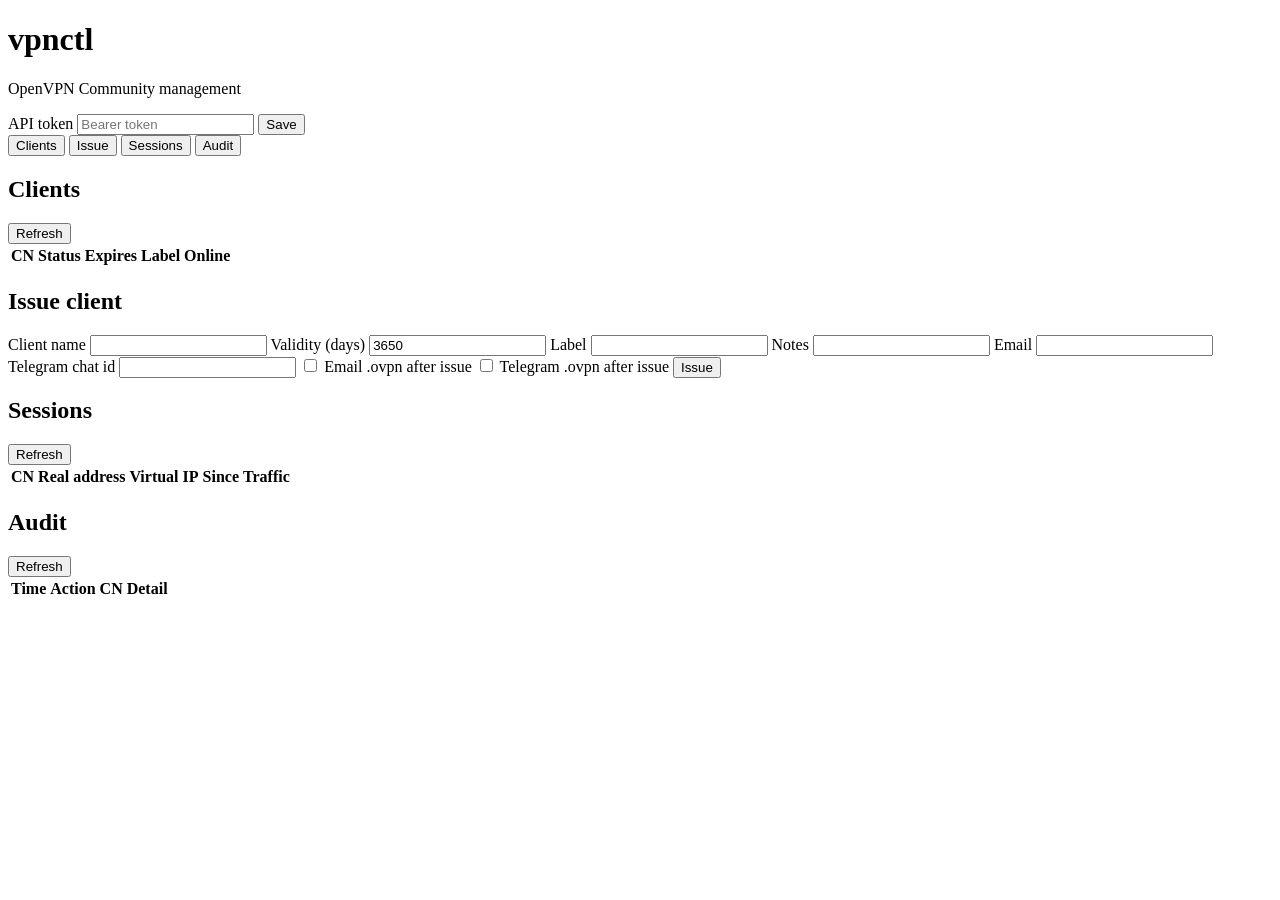
==== src/vpnctl/web/index.html @ bdf6a51d "Add public vpnctl MVP: API, UI, PKI adapter, and install docs. Skeleton management layer for angrist" ====
<!DOCTYPE html>
<html lang="en">
<head>
  <meta charset="utf-8" />
  <meta name="viewport" content="width=device-width, initial-scale=1" />
  <title>vpnctl</title>
  <link rel="stylesheet" href="/static/styles.css" />
</head>
<body>
  <header class="top">
    <div class="brand">
      <h1>vpnctl</h1>
      <p class="tag">OpenVPN Community management</p>
    </div>
    <div class="token-box">
      <label for="token">API token</label>
      <input id="token" type="password" autocomplete="off" placeholder="Bearer token" />
      <button type="button" id="save-token">Save</button>
    </div>
  </header>

  <nav class="tabs" role="tablist">
    <button type="button" class="tab active" data-tab="clients">Clients</button>
    <button type="button" class="tab" data-tab="issue">Issue</button>
    <button type="button" class="tab" data-tab="sessions">Sessions</button>
    <button type="button" class="tab" data-tab="audit">Audit</button>
  </nav>

  <main>
    <p id="status" class="status" hidden></p>

    <section id="panel-clients" class="panel active">
      <div class="panel-head">
        <h2>Clients</h2>
        <button type="button" id="refresh-clients">Refresh</button>
      </div>
      <div id="expiry-banner" class="banner" hidden></div>
      <div class="table-wrap">
        <table>
          <thead>
            <tr>
              <th>CN</th>
              <th>Status</th>
              <th>Expires</th>
              <th>Label</th>
              <th>Online</th>
              <th></th>
            </tr>
          </thead>
          <tbody id="clients-body"></tbody>
        </table>
      </div>
    </section>

    <section id="panel-issue" class="panel">
      <div class="panel-head"><h2>Issue client</h2></div>
      <form id="issue-form" class="form">
        <label>Client name <input name="cn" required pattern="[A-Za-z0-9_-]{1,64}" /></label>
        <label>Validity (days) <input name="days" type="number" value="3650" min="1" /></label>
        <label>Label <input name="label" /></label>
        <label>Notes <input name="notes" /></label>
        <label>Email <input name="email" type="email" /></label>
        <label>Telegram chat id <input name="telegram_chat_id" /></label>
        <label class="check"><input name="deliver_email" type="checkbox" /> Email .ovpn after issue</label>
        <label class="check"><input name="deliver_telegram" type="checkbox" /> Telegram .ovpn after issue</label>
        <button type="submit">Issue</button>
      </form>
    </section>

    <section id="panel-sessions" class="panel">
      <div class="panel-head">
        <h2>Sessions</h2>
        <button type="button" id="refresh-sessions">Refresh</button>
      </div>
      <div class="table-wrap">
        <table>
          <thead>
            <tr>
              <th>CN</th>
              <th>Real address</th>
              <th>Virtual IP</th>
              <th>Since</th>
              <th>Traffic</th>
              <th></th>
            </tr>
          </thead>
          <tbody id="sessions-body"></tbody>
        </table>
      </div>
    </section>

    <section id="panel-audit" class="panel">
      <div class="panel-head">
        <h2>Audit</h2>
        <button type="button" id="refresh-audit">Refresh</button>
      </div>
      <div class="table-wrap">
        <table>
          <thead>
            <tr>
              <th>Time</th>
              <th>Action</th>
              <th>CN</th>
              <th>Detail</th>
            </tr>
          </thead>
          <tbody id="audit-body"></tbody>
        </table>
      </div>
    </section>
  </main>

  <script src="/static/app.js"></script>
</body>
</html>
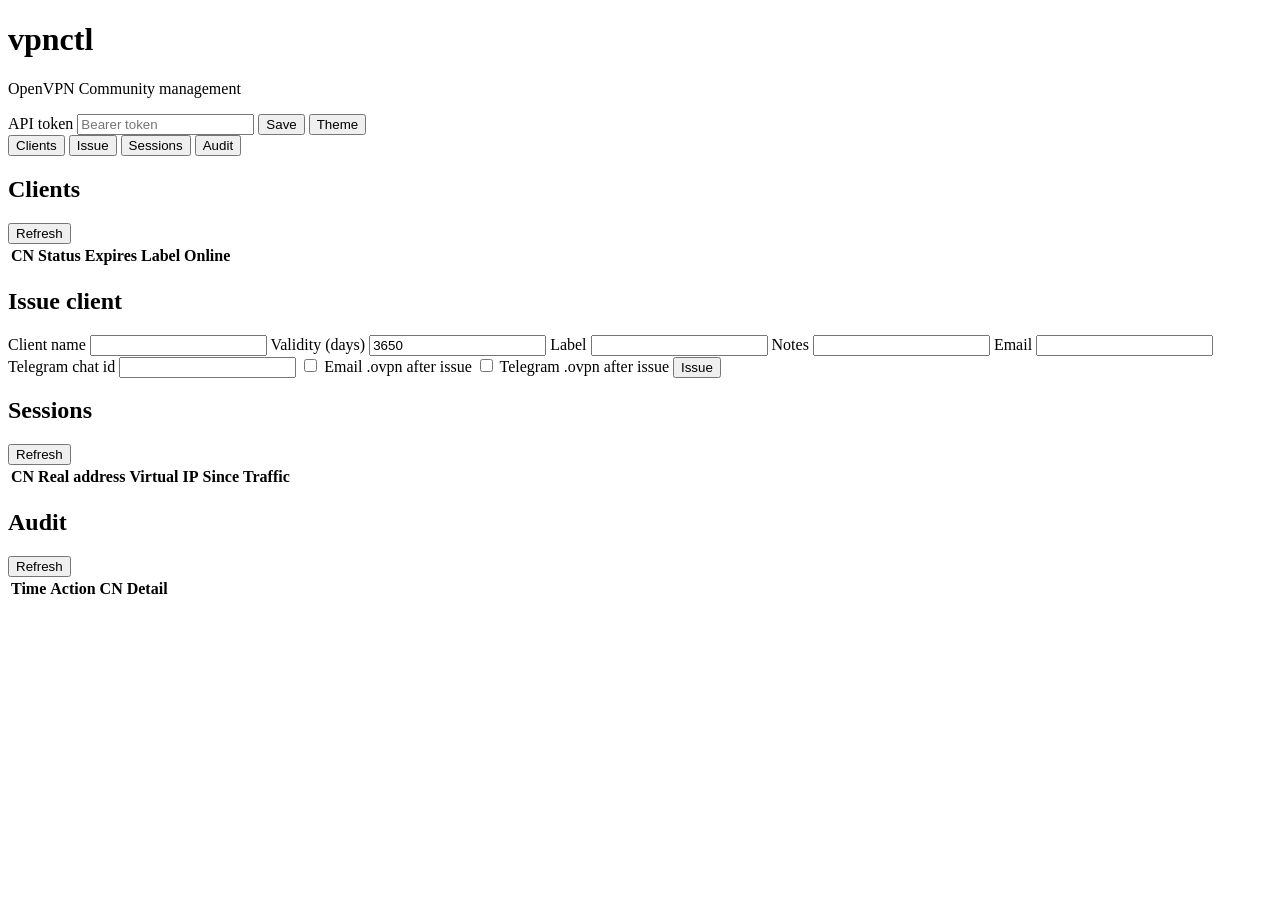
==== commit be2b36ff: "Add light theme and persistent theme toggle. Theme follows system preference by default and is store" ====
--- a/src/vpnctl/web/index.html
+++ b/src/vpnctl/web/index.html
@@ -1,10 +1,20 @@
 <!DOCTYPE html>
-<html lang="en">
+<html lang="en" data-theme="dark">
 <head>
   <meta charset="utf-8" />
   <meta name="viewport" content="width=device-width, initial-scale=1" />
   <title>vpnctl</title>
   <link rel="stylesheet" href="/static/styles.css" />
+  <script>
+    (() => {
+      const key = "vpnctl_theme";
+      const saved = localStorage.getItem(key);
+      const theme = saved === "light" || saved === "dark"
+        ? saved
+        : (window.matchMedia("(prefers-color-scheme: light)").matches ? "light" : "dark");
+      document.documentElement.setAttribute("data-theme", theme);
+    })();
+  </script>
 </head>
 <body>
   <header class="top">
@@ -16,6 +26,7 @@
       <label for="token">API token</label>
       <input id="token" type="password" autocomplete="off" placeholder="Bearer token" />
       <button type="button" id="save-token">Save</button>
+      <button type="button" id="theme-toggle" class="theme-toggle" aria-label="Toggle theme" title="Toggle theme">Theme</button>
     </div>
   </header>
 
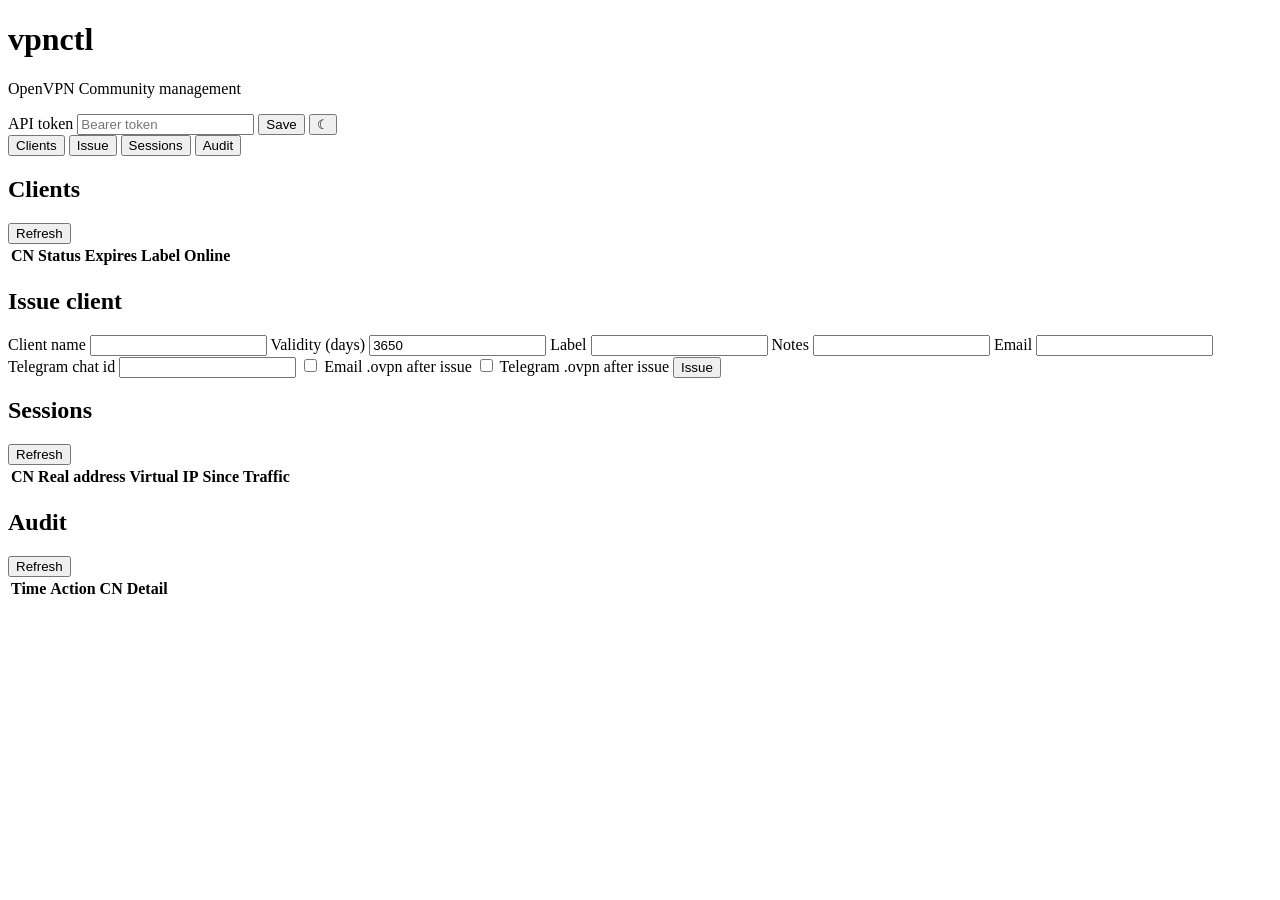
==== commit 13191bc7: "Use sun/moon icons for theme toggle like internal vpnctl." ====
--- a/src/vpnctl/web/index.html
+++ b/src/vpnctl/web/index.html
@@ -26,7 +26,7 @@
       <label for="token">API token</label>
       <input id="token" type="password" autocomplete="off" placeholder="Bearer token" />
       <button type="button" id="save-token">Save</button>
-      <button type="button" id="theme-toggle" class="theme-toggle" aria-label="Toggle theme" title="Toggle theme">Theme</button>
+      <button type="button" id="theme-toggle" class="theme-toggle" title="Тема" aria-label="Переключить тему">☾</button>
     </div>
   </header>
 
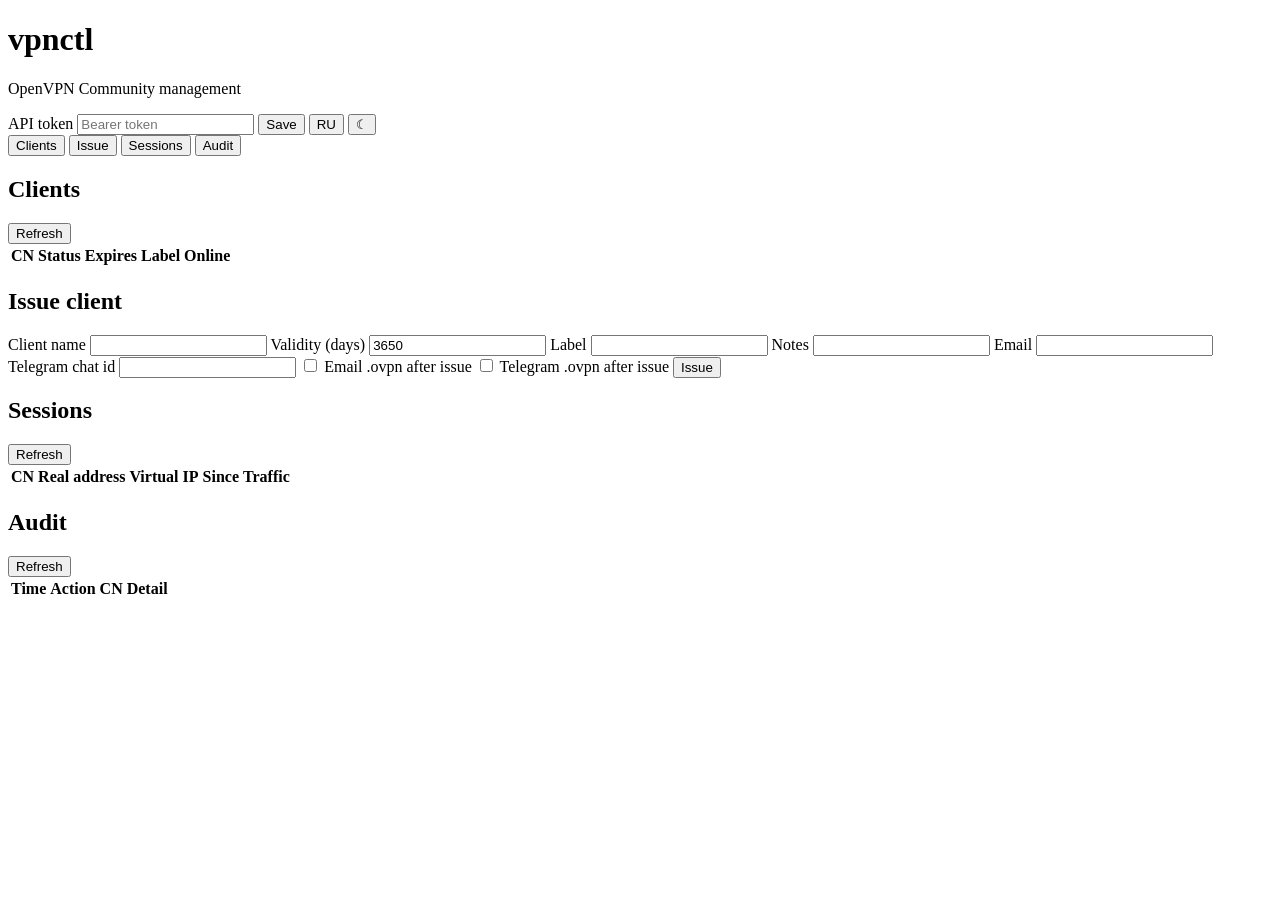
==== commit cf27496b: "Add Russian UI localization and language toggle. Persist EN/RU in localStorage; default from browser" ====
--- a/src/vpnctl/web/index.html
+++ b/src/vpnctl/web/index.html
@@ -1,5 +1,5 @@
 <!DOCTYPE html>
-<html lang="en" data-theme="dark">
+<html lang="en" data-theme="dark" data-lang="en">
 <head>
   <meta charset="utf-8" />
   <meta name="viewport" content="width=device-width, initial-scale=1" />
@@ -7,12 +7,19 @@
   <link rel="stylesheet" href="/static/styles.css" />
   <script>
     (() => {
-      const key = "vpnctl_theme";
-      const saved = localStorage.getItem(key);
-      const theme = saved === "light" || saved === "dark"
-        ? saved
+      const themeKey = "vpnctl_theme";
+      const langKey = "vpnctl_lang";
+      const savedTheme = localStorage.getItem(themeKey);
+      const theme = savedTheme === "light" || savedTheme === "dark"
+        ? savedTheme
         : (window.matchMedia("(prefers-color-scheme: light)").matches ? "light" : "dark");
       document.documentElement.setAttribute("data-theme", theme);
+      const savedLang = localStorage.getItem(langKey);
+      const lang = savedLang === "ru" || savedLang === "en"
+        ? savedLang
+        : (navigator.language || "").toLowerCase().startsWith("ru") ? "ru" : "en";
+      document.documentElement.setAttribute("data-lang", lang);
+      document.documentElement.lang = lang;
     })();
   </script>
 </head>
@@ -20,21 +27,22 @@
   <header class="top">
     <div class="brand">
       <h1>vpnctl</h1>
-      <p class="tag">OpenVPN Community management</p>
+      <p class="tag" data-i18n="tag">OpenVPN Community management</p>
     </div>
     <div class="token-box">
-      <label for="token">API token</label>
-      <input id="token" type="password" autocomplete="off" placeholder="Bearer token" />
-      <button type="button" id="save-token">Save</button>
-      <button type="button" id="theme-toggle" class="theme-toggle" title="Тема" aria-label="Переключить тему">☾</button>
+      <label for="token" data-i18n="token_label">API token</label>
+      <input id="token" type="password" autocomplete="off" data-i18n-placeholder="token_placeholder" placeholder="Bearer token" />
+      <button type="button" id="save-token" data-i18n="save">Save</button>
+      <button type="button" id="lang-toggle" class="lang-toggle" title="Language" aria-label="Language">RU</button>
+      <button type="button" id="theme-toggle" class="theme-toggle" title="Theme" aria-label="Toggle theme">☾</button>
     </div>
   </header>
 
   <nav class="tabs" role="tablist">
-    <button type="button" class="tab active" data-tab="clients">Clients</button>
-    <button type="button" class="tab" data-tab="issue">Issue</button>
-    <button type="button" class="tab" data-tab="sessions">Sessions</button>
-    <button type="button" class="tab" data-tab="audit">Audit</button>
+    <button type="button" class="tab active" data-tab="clients" data-i18n="tab_clients">Clients</button>
+    <button type="button" class="tab" data-tab="issue" data-i18n="tab_issue">Issue</button>
+    <button type="button" class="tab" data-tab="sessions" data-i18n="tab_sessions">Sessions</button>
+    <button type="button" class="tab" data-tab="audit" data-i18n="tab_audit">Audit</button>
   </nav>
 
   <main>
@@ -42,19 +50,19 @@
 
     <section id="panel-clients" class="panel active">
       <div class="panel-head">
-        <h2>Clients</h2>
-        <button type="button" id="refresh-clients">Refresh</button>
+        <h2 data-i18n="clients_title">Clients</h2>
+        <button type="button" id="refresh-clients" data-i18n="refresh">Refresh</button>
       </div>
       <div id="expiry-banner" class="banner" hidden></div>
       <div class="table-wrap">
         <table>
           <thead>
             <tr>
-              <th>CN</th>
-              <th>Status</th>
-              <th>Expires</th>
-              <th>Label</th>
-              <th>Online</th>
+              <th data-i18n="col_cn">CN</th>
+              <th data-i18n="col_status">Status</th>
+              <th data-i18n="col_expires">Expires</th>
+              <th data-i18n="col_label">Label</th>
+              <th data-i18n="col_online">Online</th>
               <th></th>
             </tr>
           </thead>
@@ -64,34 +72,34 @@
     </section>
 
     <section id="panel-issue" class="panel">
-      <div class="panel-head"><h2>Issue client</h2></div>
+      <div class="panel-head"><h2 data-i18n="issue_title">Issue client</h2></div>
       <form id="issue-form" class="form">
-        <label>Client name <input name="cn" required pattern="[A-Za-z0-9_-]{1,64}" /></label>
-        <label>Validity (days) <input name="days" type="number" value="3650" min="1" /></label>
-        <label>Label <input name="label" /></label>
-        <label>Notes <input name="notes" /></label>
-        <label>Email <input name="email" type="email" /></label>
-        <label>Telegram chat id <input name="telegram_chat_id" /></label>
-        <label class="check"><input name="deliver_email" type="checkbox" /> Email .ovpn after issue</label>
-        <label class="check"><input name="deliver_telegram" type="checkbox" /> Telegram .ovpn after issue</label>
-        <button type="submit">Issue</button>
+        <label><span data-i18n="form_cn">Client name</span> <input name="cn" required pattern="[A-Za-z0-9_-]{1,64}" /></label>
+        <label><span data-i18n="form_days">Validity (days)</span> <input name="days" type="number" value="3650" min="1" /></label>
+        <label><span data-i18n="form_label">Label</span> <input name="label" /></label>
+        <label><span data-i18n="form_notes">Notes</span> <input name="notes" /></label>
+        <label><span data-i18n="form_email">Email</span> <input name="email" type="email" /></label>
+        <label><span data-i18n="form_telegram">Telegram chat id</span> <input name="telegram_chat_id" /></label>
+        <label class="check"><input name="deliver_email" type="checkbox" /> <span data-i18n="form_deliver_email">Email .ovpn after issue</span></label>
+        <label class="check"><input name="deliver_telegram" type="checkbox" /> <span data-i18n="form_deliver_telegram">Telegram .ovpn after issue</span></label>
+        <button type="submit" data-i18n="form_issue">Issue</button>
       </form>
     </section>
 
     <section id="panel-sessions" class="panel">
       <div class="panel-head">
-        <h2>Sessions</h2>
-        <button type="button" id="refresh-sessions">Refresh</button>
+        <h2 data-i18n="sessions_title">Sessions</h2>
+        <button type="button" id="refresh-sessions" data-i18n="refresh">Refresh</button>
       </div>
       <div class="table-wrap">
         <table>
           <thead>
             <tr>
-              <th>CN</th>
-              <th>Real address</th>
-              <th>Virtual IP</th>
-              <th>Since</th>
-              <th>Traffic</th>
+              <th data-i18n="col_cn">CN</th>
+              <th data-i18n="col_real">Real address</th>
+              <th data-i18n="col_virtual">Virtual IP</th>
+              <th data-i18n="col_since">Since</th>
+              <th data-i18n="col_traffic">Traffic</th>
               <th></th>
             </tr>
           </thead>
@@ -102,17 +110,17 @@
 
     <section id="panel-audit" class="panel">
       <div class="panel-head">
-        <h2>Audit</h2>
-        <button type="button" id="refresh-audit">Refresh</button>
+        <h2 data-i18n="audit_title">Audit</h2>
+        <button type="button" id="refresh-audit" data-i18n="refresh">Refresh</button>
       </div>
       <div class="table-wrap">
         <table>
           <thead>
             <tr>
-              <th>Time</th>
-              <th>Action</th>
-              <th>CN</th>
-              <th>Detail</th>
+              <th data-i18n="col_time">Time</th>
+              <th data-i18n="col_action">Action</th>
+              <th data-i18n="col_cn">CN</th>
+              <th data-i18n="col_detail">Detail</th>
             </tr>
           </thead>
           <tbody id="audit-body"></tbody>
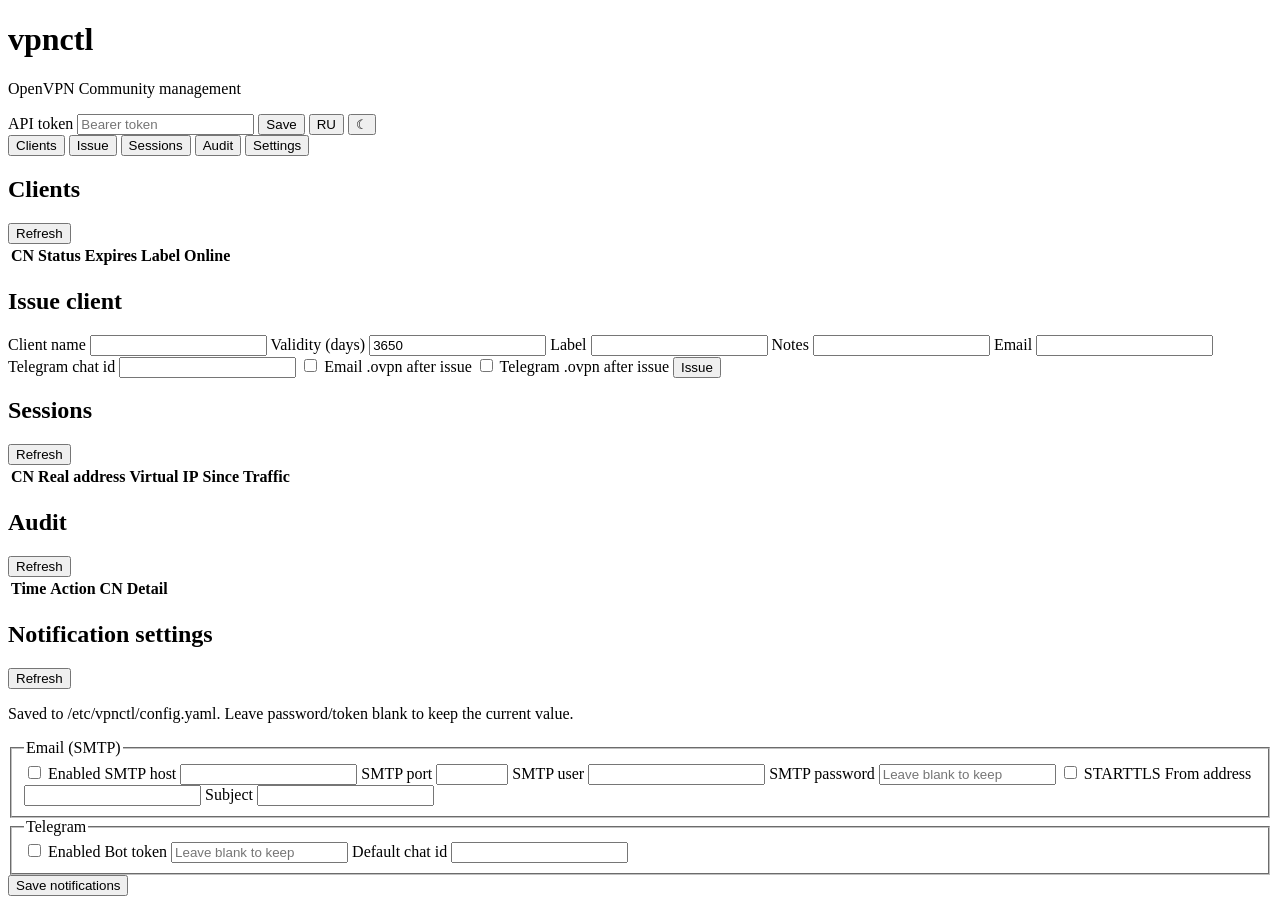
==== commit 93918385: "Add Settings tab for mail and Telegram delivery. Persist notify config via API to config.yaml withou" ====
--- a/src/vpnctl/web/index.html
+++ b/src/vpnctl/web/index.html
@@ -32,9 +32,9 @@
     <div class="token-box">
       <label for="token" data-i18n="token_label">API token</label>
       <input id="token" type="password" autocomplete="off" data-i18n-placeholder="token_placeholder" placeholder="Bearer token" />
-      <button type="button" id="save-token" data-i18n="save">Save</button>
-      <button type="button" id="lang-toggle" class="lang-toggle" title="Language" aria-label="Language">RU</button>
-      <button type="button" id="theme-toggle" class="theme-toggle" title="Theme" aria-label="Toggle theme">☾</button>
+      <button type="button" id="save-token" class="secondary" data-i18n="save">Save</button>
+      <button type="button" id="lang-toggle" class="secondary icon-btn" title="Language" aria-label="Language">RU</button>
+      <button type="button" id="theme-toggle" class="secondary icon-btn" title="Theme" aria-label="Toggle theme">☾</button>
     </div>
   </header>
 
@@ -43,6 +43,7 @@
     <button type="button" class="tab" data-tab="issue" data-i18n="tab_issue">Issue</button>
     <button type="button" class="tab" data-tab="sessions" data-i18n="tab_sessions">Sessions</button>
     <button type="button" class="tab" data-tab="audit" data-i18n="tab_audit">Audit</button>
+    <button type="button" class="tab" data-tab="settings" data-i18n="tab_settings">Settings</button>
   </nav>
 
   <main>
@@ -127,6 +128,36 @@
         </table>
       </div>
     </section>
+
+    <section id="panel-settings" class="panel">
+      <div class="panel-head">
+        <h2 data-i18n="settings_title">Notification settings</h2>
+        <button type="button" id="refresh-settings" class="secondary" data-i18n="refresh">Refresh</button>
+      </div>
+      <p class="hint" data-i18n="settings_hint">Saved to /etc/vpnctl/config.yaml. Leave password/token blank to keep the current value.</p>
+      <form id="settings-form" class="settings-grid">
+        <fieldset class="form">
+          <legend data-i18n="settings_mail">Email (SMTP)</legend>
+          <label class="check"><input name="mail_enabled" type="checkbox" /> <span data-i18n="settings_enabled">Enabled</span></label>
+          <label><span data-i18n="settings_smtp_host">SMTP host</span> <input name="smtp_host" autocomplete="off" /></label>
+          <label><span data-i18n="settings_smtp_port">SMTP port</span> <input name="smtp_port" type="number" min="1" max="65535" /></label>
+          <label><span data-i18n="settings_smtp_user">SMTP user</span> <input name="smtp_user" autocomplete="off" /></label>
+          <label><span data-i18n="settings_smtp_password">SMTP password</span> <input name="smtp_password" type="password" autocomplete="new-password" data-i18n-placeholder="settings_secret_keep" placeholder="Leave blank to keep" /></label>
+          <label class="check"><input name="use_tls" type="checkbox" /> <span data-i18n="settings_use_tls">STARTTLS</span></label>
+          <label><span data-i18n="settings_from_addr">From address</span> <input name="from_addr" type="email" autocomplete="off" /></label>
+          <label><span data-i18n="settings_subject">Subject</span> <input name="subject" autocomplete="off" /></label>
+        </fieldset>
+        <fieldset class="form">
+          <legend data-i18n="settings_telegram">Telegram</legend>
+          <label class="check"><input name="tg_enabled" type="checkbox" /> <span data-i18n="settings_enabled">Enabled</span></label>
+          <label><span data-i18n="settings_bot_token">Bot token</span> <input name="bot_token" type="password" autocomplete="new-password" data-i18n-placeholder="settings_secret_keep" placeholder="Leave blank to keep" /></label>
+          <label><span data-i18n="settings_chat_id">Default chat id</span> <input name="chat_id" autocomplete="off" /></label>
+        </fieldset>
+        <div class="settings-actions">
+          <button type="submit" data-i18n="settings_save">Save notifications</button>
+        </div>
+      </form>
+    </section>
   </main>
 
   <script src="/static/app.js"></script>
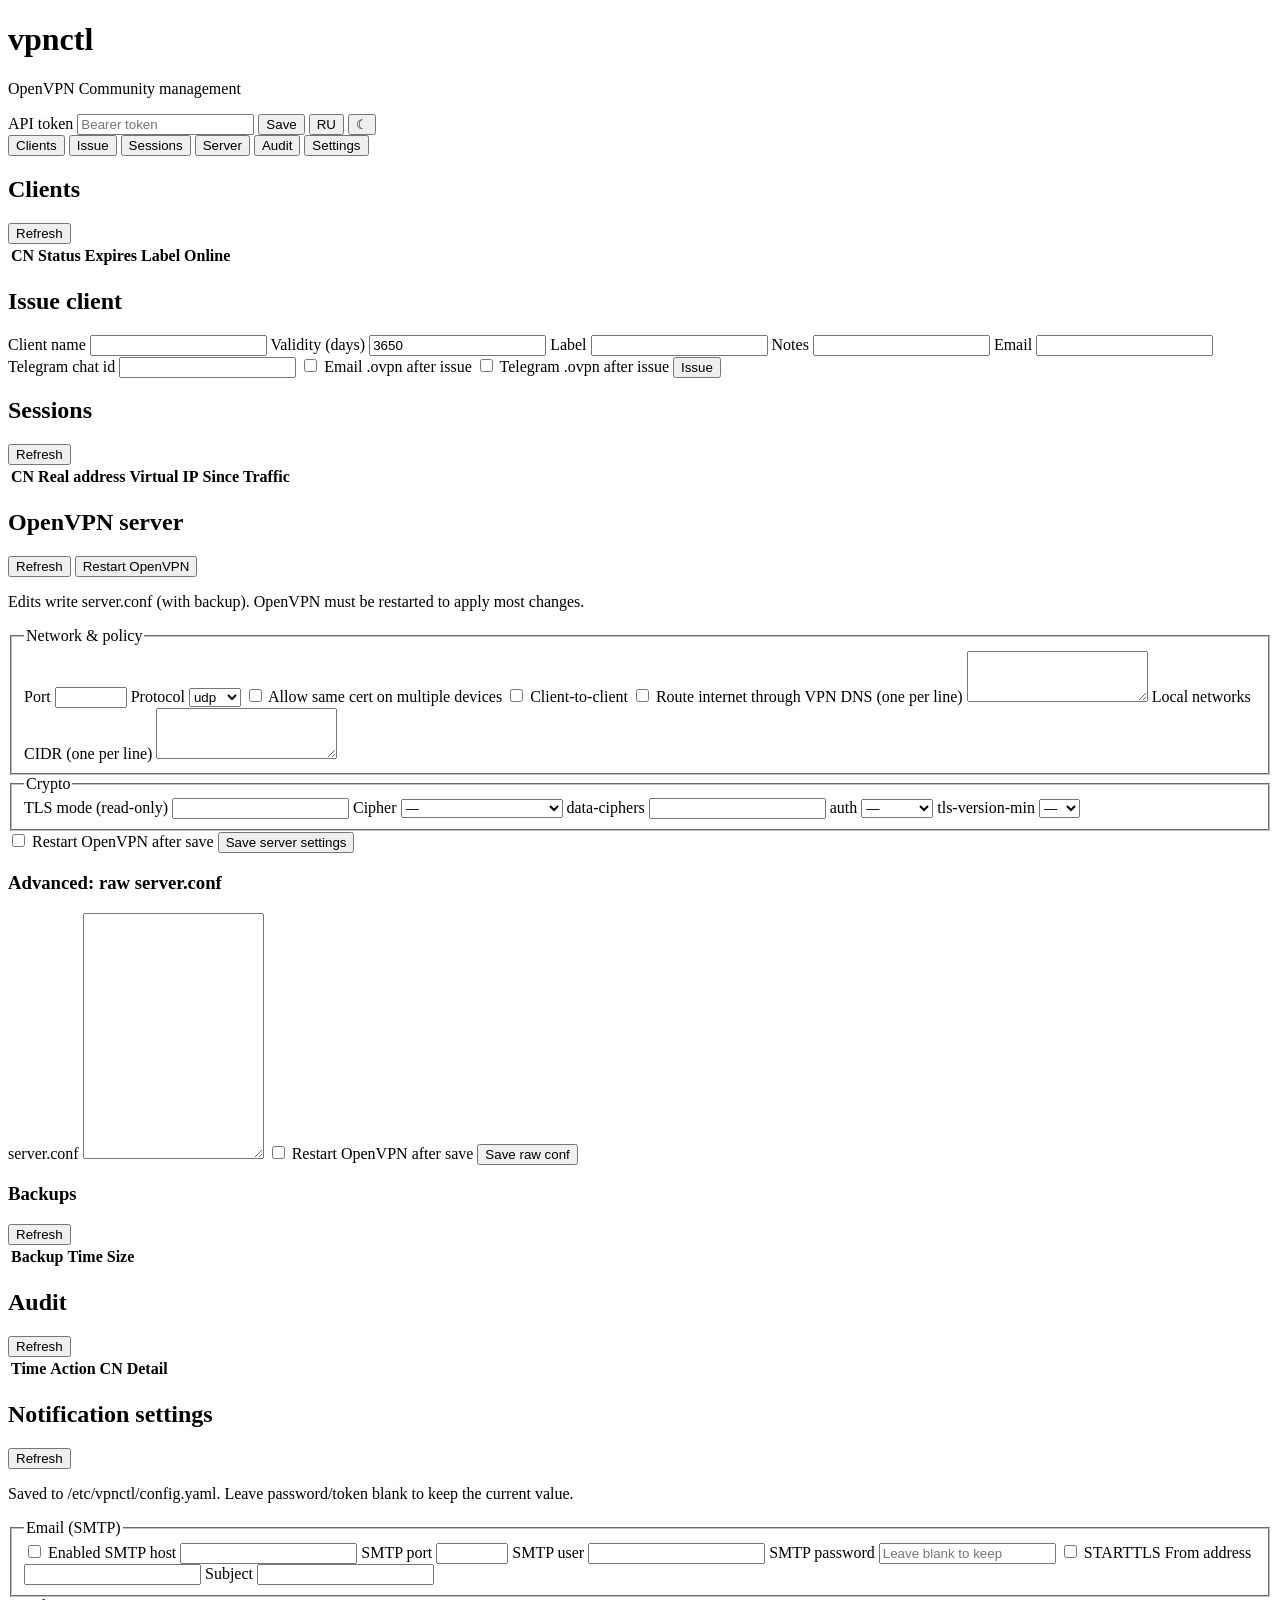
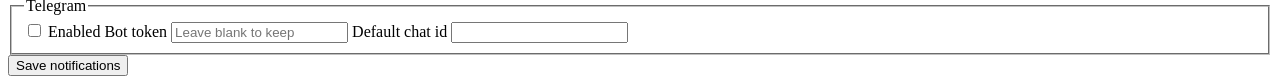
==== commit 399614d5: "Add OpenVPN server admin UI and client renew (v0.2.0). Structured and raw server.conf editing with b" ====
--- a/src/vpnctl/web/index.html
+++ b/src/vpnctl/web/index.html
@@ -42,6 +42,7 @@
     <button type="button" class="tab active" data-tab="clients" data-i18n="tab_clients">Clients</button>
     <button type="button" class="tab" data-tab="issue" data-i18n="tab_issue">Issue</button>
     <button type="button" class="tab" data-tab="sessions" data-i18n="tab_sessions">Sessions</button>
+    <button type="button" class="tab" data-tab="server" data-i18n="tab_server">Server</button>
     <button type="button" class="tab" data-tab="audit" data-i18n="tab_audit">Audit</button>
     <button type="button" class="tab" data-tab="settings" data-i18n="tab_settings">Settings</button>
   </nav>
@@ -109,6 +110,101 @@
       </div>
     </section>
 
+    <section id="panel-server" class="panel">
+      <div class="panel-head">
+        <h2 data-i18n="server_title">OpenVPN server</h2>
+        <div class="actions">
+          <button type="button" id="refresh-server" class="secondary" data-i18n="refresh">Refresh</button>
+          <button type="button" id="restart-server" class="danger" data-i18n="server_restart">Restart OpenVPN</button>
+        </div>
+      </div>
+      <p class="hint" data-i18n="server_hint">Edits write server.conf (with backup). OpenVPN must be restarted to apply most changes.</p>
+      <div id="server-service" class="service-card"></div>
+      <form id="server-form" class="settings-grid">
+        <fieldset class="form">
+          <legend data-i18n="server_network">Network &amp; policy</legend>
+          <label><span data-i18n="server_port">Port</span> <input name="port" type="number" min="1" max="65535" /></label>
+          <label><span data-i18n="server_proto">Protocol</span>
+            <select name="proto">
+              <option value="udp">udp</option>
+              <option value="tcp">tcp</option>
+              <option value="udp6">udp6</option>
+              <option value="tcp6">tcp6</option>
+            </select>
+          </label>
+          <label class="check"><input name="duplicate_cn" type="checkbox" /> <span data-i18n="server_duplicate_cn">Allow same cert on multiple devices</span></label>
+          <label class="check"><input name="client_to_client" type="checkbox" /> <span data-i18n="server_client_to_client">Client-to-client</span></label>
+          <label class="check"><input name="redirect_gateway" type="checkbox" /> <span data-i18n="server_redirect_gateway">Route internet through VPN</span></label>
+          <label><span data-i18n="server_dns">DNS (one per line)</span> <textarea name="dns" rows="3"></textarea></label>
+          <label><span data-i18n="server_local_networks">Local networks CIDR (one per line)</span> <textarea name="local_networks" rows="3"></textarea></label>
+        </fieldset>
+        <fieldset class="form">
+          <legend data-i18n="server_crypto">Crypto</legend>
+          <label><span data-i18n="server_tls_mode">TLS mode (read-only)</span> <input name="tls_mode" readonly /></label>
+          <label><span data-i18n="server_cipher">Cipher</span>
+            <select name="cipher">
+              <option value="">—</option>
+              <option>AES-128-GCM</option>
+              <option>AES-192-GCM</option>
+              <option>AES-256-GCM</option>
+              <option>AES-128-CBC</option>
+              <option>AES-192-CBC</option>
+              <option>AES-256-CBC</option>
+              <option>CHACHA20-POLY1305</option>
+            </select>
+          </label>
+          <label><span data-i18n="server_data_ciphers">data-ciphers</span> <input name="data_ciphers" autocomplete="off" /></label>
+          <label><span data-i18n="server_auth">auth</span>
+            <select name="auth">
+              <option value="">—</option>
+              <option>SHA256</option>
+              <option>SHA384</option>
+              <option>SHA512</option>
+              <option>SHA1</option>
+            </select>
+          </label>
+          <label><span data-i18n="server_tls_min">tls-version-min</span>
+            <select name="tls_version_min">
+              <option value="">—</option>
+              <option>1.2</option>
+              <option>1.3</option>
+            </select>
+          </label>
+        </fieldset>
+        <div class="settings-actions server-actions">
+          <label class="check"><input name="restart" type="checkbox" /> <span data-i18n="server_restart_after">Restart OpenVPN after save</span></label>
+          <button type="submit" data-i18n="server_save">Save server settings</button>
+        </div>
+      </form>
+
+      <div class="panel-head subhead">
+        <h3 data-i18n="server_raw_title">Advanced: raw server.conf</h3>
+      </div>
+      <form id="server-raw-form" class="form form-wide">
+        <label><span data-i18n="server_raw_label">server.conf</span> <textarea name="content" rows="16" spellcheck="false"></textarea></label>
+        <label class="check"><input name="restart" type="checkbox" /> <span data-i18n="server_restart_after">Restart OpenVPN after save</span></label>
+        <button type="submit" class="danger" data-i18n="server_raw_save">Save raw conf</button>
+      </form>
+
+      <div class="panel-head subhead">
+        <h3 data-i18n="server_backups_title">Backups</h3>
+        <button type="button" id="refresh-backups" class="secondary" data-i18n="refresh">Refresh</button>
+      </div>
+      <div class="table-wrap">
+        <table>
+          <thead>
+            <tr>
+              <th data-i18n="col_backup">Backup</th>
+              <th data-i18n="col_time">Time</th>
+              <th data-i18n="col_size">Size</th>
+              <th></th>
+            </tr>
+          </thead>
+          <tbody id="backups-body"></tbody>
+        </table>
+      </div>
+    </section>
+
     <section id="panel-audit" class="panel">
       <div class="panel-head">
         <h2 data-i18n="audit_title">Audit</h2>
